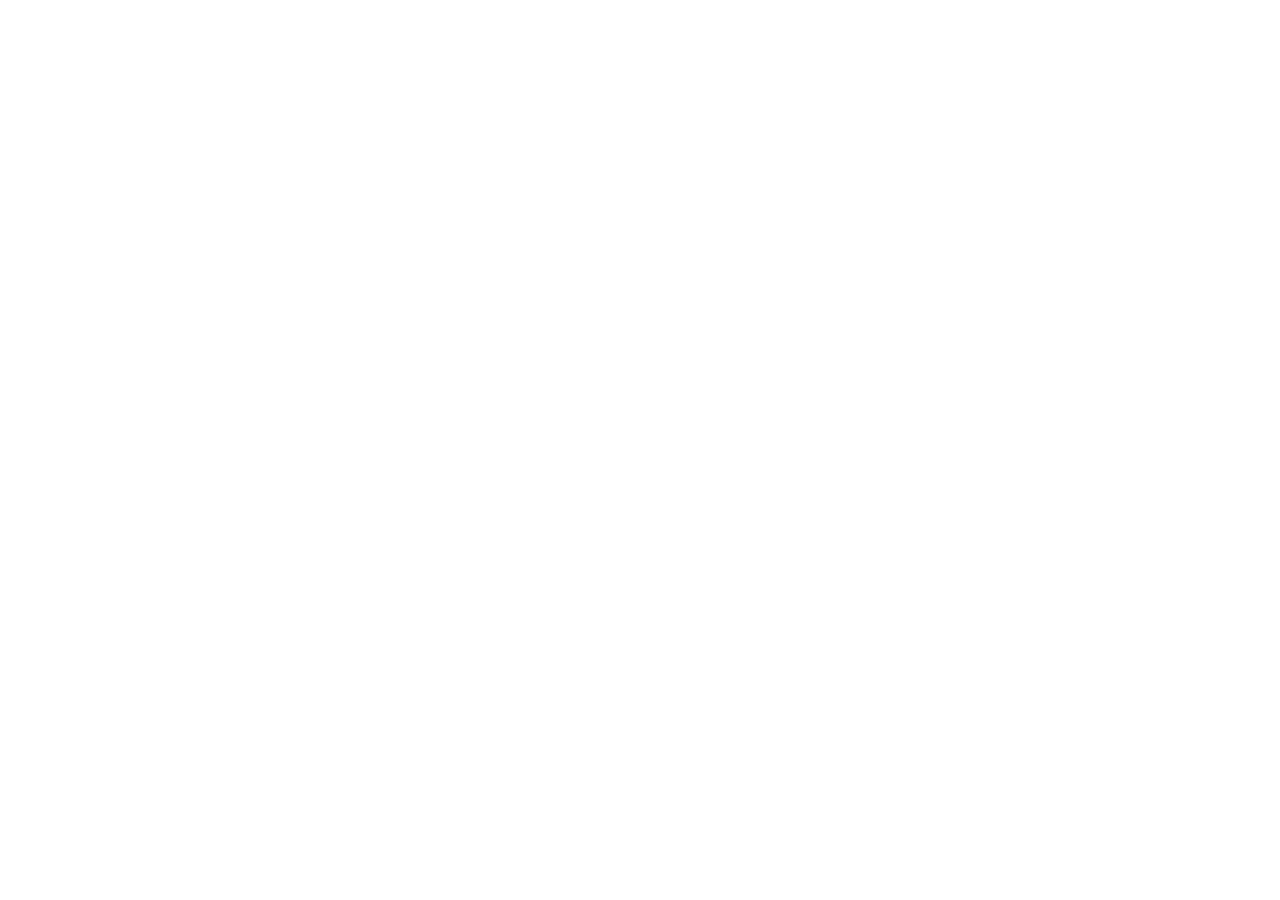
==== html/tabela.html @ 7df40919 "oiiii" ====
<!DOCTYPE html>
<html lang="pt-BR">
<head>
    <meta charset="UTF-8">
    <meta name="viewport" content="width=device-width, initial-scale=1.0">
    <title>tabela</title>
</head>
<body>
    
</body>
</html>
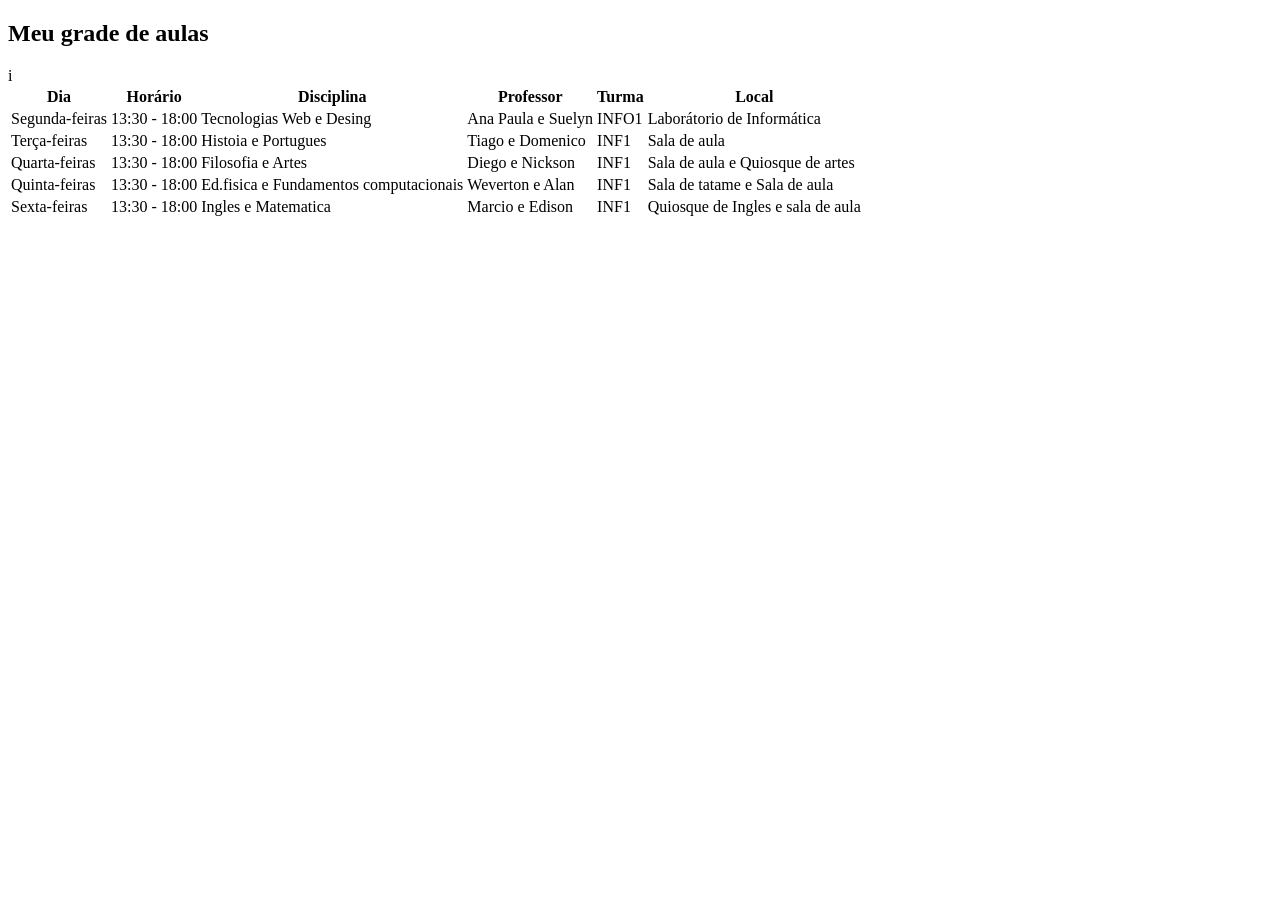
==== commit bf280833: "oioio" ====
--- a/html/tabela.html
+++ b/html/tabela.html
@@ -1,11 +1,69 @@
 <!DOCTYPE html>
-<html lang="pt-BR">
+<html lang="en">
 <head>
     <meta charset="UTF-8">
     <meta name="viewport" content="width=device-width, initial-scale=1.0">
-    <title>tabela</title>
+    <title>Tabela de horarios</title>
 </head>
 <body>
-    
+        <section id="horarios" class="content-section">
+            <div class="container">
+                <h2>Meu grade de aulas</h2>  
+                <table>
+                    <thead>
+                        <tr>
+                            <th>Dia</th>
+                            <th>Horário</th>
+                            <th>Disciplina</th>
+                            <th>Professor</th>
+                            <th>Turma</th>
+                            i<th>Local</th>
+                        </tr>
+                    </thead>
+                    <tbody>
+                        <tr>
+                            <td>Segunda-feiras</td>
+                            <td>13:30 - 18:00</td>
+                            <td>Tecnologias Web e Desing</td>
+                            <td>Ana Paula e Suelyn</td>
+                            <td>INFO1</td>
+                            <td>Laborátorio de Informática</td>
+                        </tr>
+                        <tr>
+                            <td>Terça-feiras</td>
+                            <td>13:30 - 18:00</td>
+                            <td>Histoia e Portugues</td>
+                            <td>Tiago e Domenico</td>
+                            <td>INF1</td>
+                            <td>Sala de aula</td>
+                        </tr>
+                        <tr>
+                            <td>Quarta-feiras</td>
+                            <td>13:30 - 18:00</td>
+                            <td>Filosofia e Artes</td>
+                            <td>Diego e Nickson</td>
+                            <td>INF1</td>
+                            <td>Sala de aula e Quiosque de artes</td>
+                        </tr>
+                        <tr>
+                            <td>Quinta-feiras</td>
+                            <td>13:30 - 18:00</td>
+                            <td>Ed.fisica e Fundamentos computacionais</td>
+                            <td>Weverton e Alan</td>
+                            <td>INF1</td>
+                            <td>Sala de tatame e Sala de aula</td>
+                        </tr>
+                        <tr>
+                            <td>Sexta-feiras</td>
+                            <td>13:30 - 18:00</td>
+                            <td>Ingles e Matematica</td>
+                            <td>Marcio e Edison</td>
+                            <td>INF1</td>
+                            <td>Quiosque de Ingles e sala de aula</td>
+                        </tr>
+                    </tbody>    
+                    </table>  
+            </div>
+        </section>
 </body>
-</html>+</html>
